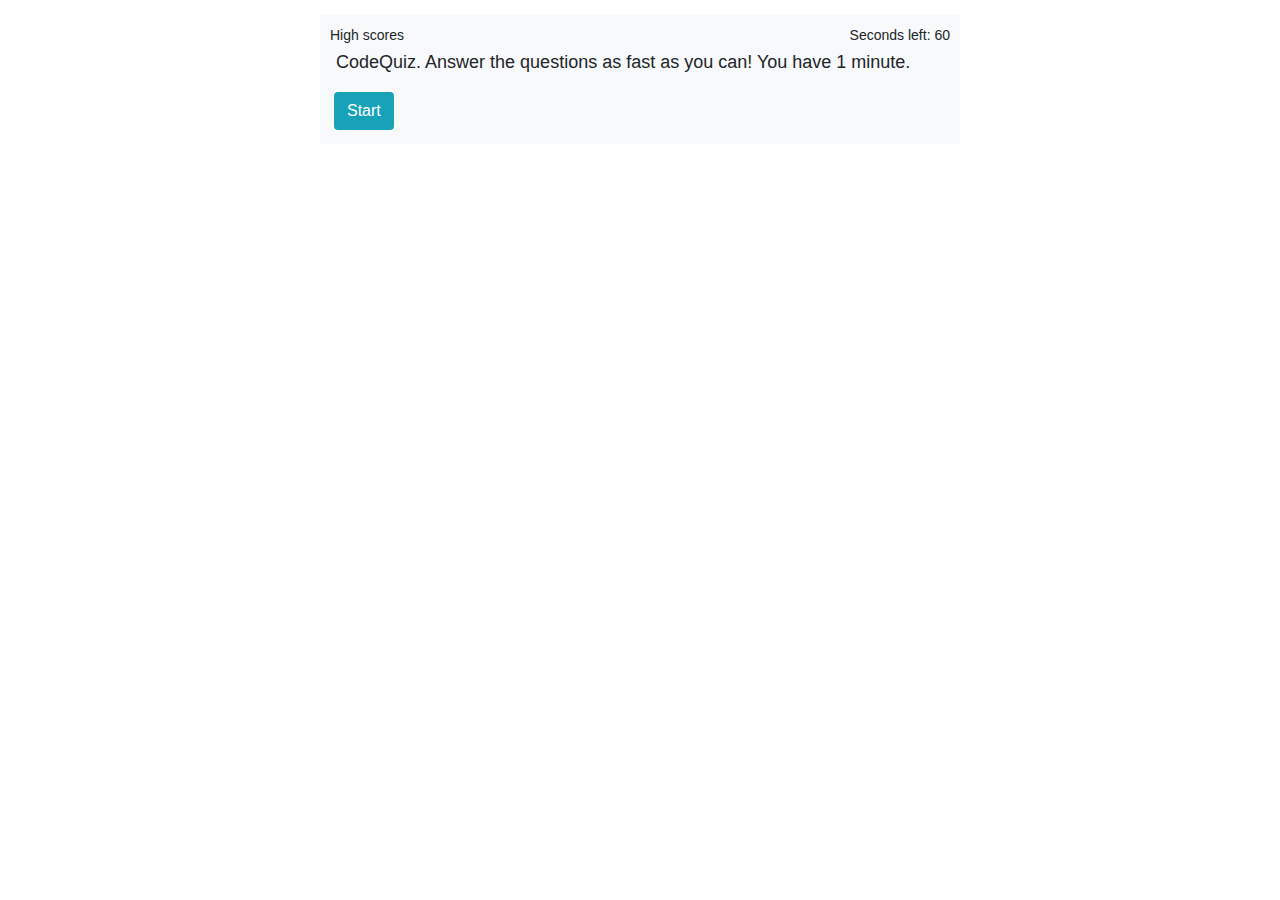
==== index.html @ 52e1d887 "updating js" ====
<!DOCTYPE html>
<html lang="en">
<head>
    <meta charset="UTF-8">
    <meta name="viewport" content="width=device-width, initial-scale=1.0">
    <meta http-equiv="X-UA-Compatible" content="ie=edge">
    <link rel="stylesheet" href="https://stackpath.bootstrapcdn.com/bootstrap/4.4.1/css/bootstrap.min.css" integrity="sha384-Vkoo8x4CGsO3+Hhxv8T/Q5PaXtkKtu6ug5TOeNV6gBiFeWPGFN9MuhOf23Q9Ifjh" crossorigin="anonymous">
    <link rel="stylesheet" href="./assets/css/style.css">
    <title>SmartyPants</title>
</head>
<body>
   <div class="container bg-light col-6 col-sm- col-md- col-lg-">
      <div class="row">
         <!-- score and timer  -->
        <div id="highScores" class="col-6 col-sm- col-md- col-lg-">High scores</div>
        <div id="timer" class="col-6 col-sm- col-md- col-lg-">Seconds left: <span id="count">60</span></div>
      </div>
      <!-- Start container  -->
      <div id="startContainer" class="row">
         <div class="col col-sm- col-md- col-lg-">
            <h1>CodeQuiz. Answer the questions as fast as you can! You have 1 minute.</h1>
            <button id="startBtn" class="btn bg-info">Start 
         </div>
       </div>
      <!-- Question container -->
      <div id="questionContainer" class="row hide">
        <div class="col col-sm- col-md- col-lg-">
           <h1 id="questionText">placeholder</h1>
           <button id="q0" class="btn bg-info questionBtn">placeholder</button>
           <button id="q1" class="btn bg-info questionBtn">placeholder</button>
           <button id="q2" class="btn bg-info questionBtn">placeholder</button>
           <button id="q3" class="btn bg-info questionBtn">placeholder</button>
        </div>
      </div>
      <!-- <div id="questionContainer2" class="row hide">
         <div class="col col-sm- col-md- col-lg-">
            <h1 id="questionText">placeholder2</h1>
            <button id="optionOne" class="btn bg-info">placeholder</button>
            <button id="optionTwo" class="btn bg-info">placeholder</button>
            <button id="optionThree" class="btn bg-info">placeholder</button>
         </div>
      </div>
      <div id="questionContainer3" class="row hide">
         <div class="col col-sm- col-md- col-lg-">
            <h1 id="questionText">pregunta 3</h1>
            <button id="optionOne" class="btn bg-info"></button>
            <button id="optionTwo" class="btn bg-info"></button>
            <button id="optionThree" class="btn bg-info"></button>
         </div>
       </div>
       <div id="questionContainer4" class="row hide">
         <div class="col col-sm- col-md- col-lg-">
            <h1 id="questionText">pregunta 4</h1>
            <button id="optionOne" class="btn bg-info"></button>
            <button id="optionTwo" class="btn bg-info"></button>
            <button id="optionThree" class="btn bg-info"></button>
         </div>
       </div>
    </div> -->

    <script src="./assets/js/questions.js"></script> 
    <script src="./assets/js/javascript.js"></script> 
  
</body>
</html>
---- assets/css/style.css ----
.container {
        margin-top: 15px;
        margin-right: auto;
        margin-bottom: 15px;
        margin-left: auto;
        padding: 10px;
        border-radius: 3px;

    }
#highScores, 
#timer {
    font-size: 14px;
}


#highScores {
    text-align: left;
}

#timer {
    text-align: right;
}

h1 {
    font-size: 18px;
    padding: 6px;
}

.btn {
    margin: 4px;
    color: white;
}

#displayNone {
    display: none;
}

.hide {
    display: none;
}
/* 


    @media screen and (max-width: 575px) {
        .container {
            width: 100%;
            height: 1vh;
        } */
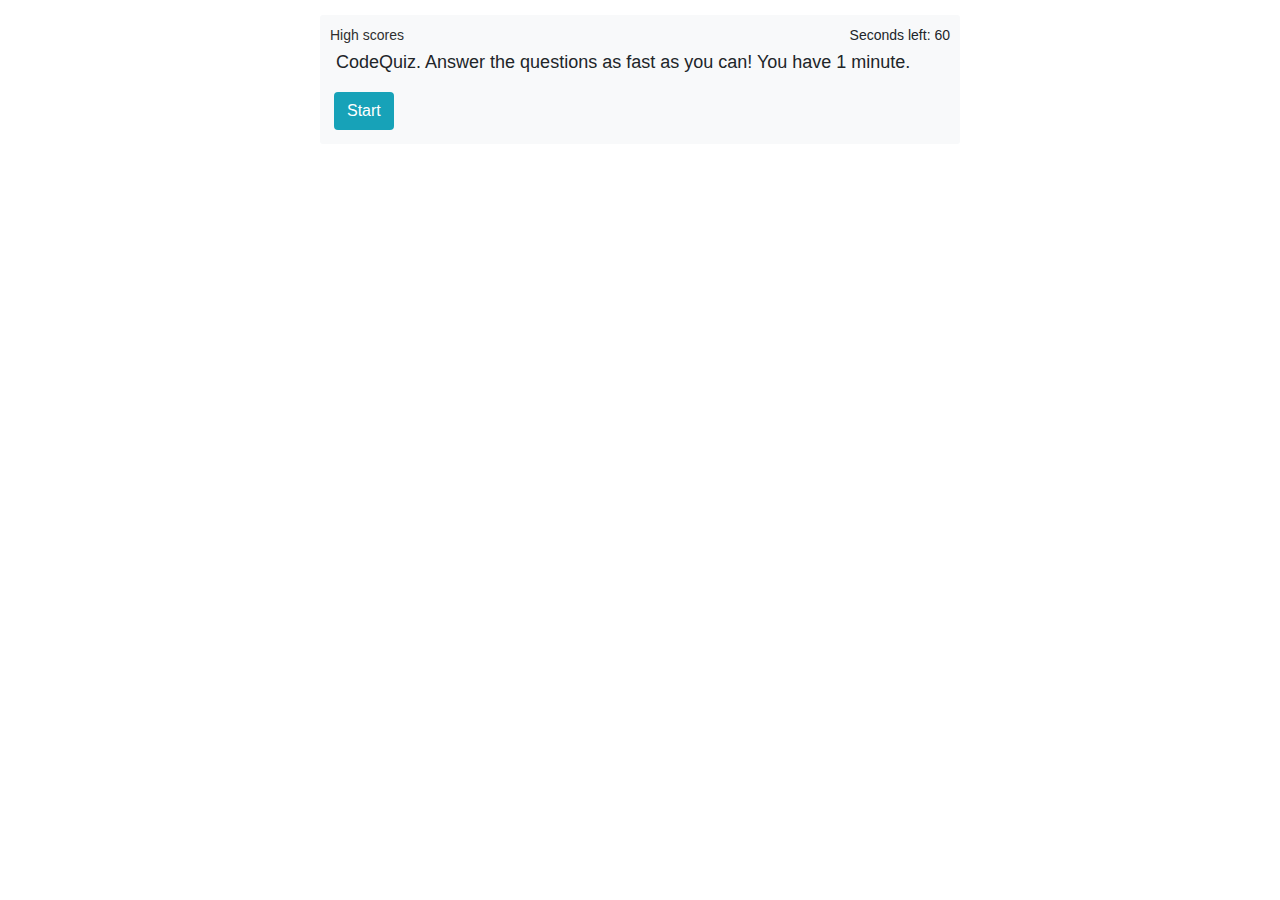
==== commit acb32240: "Game ready for deployment!" ====
--- a/index.html
+++ b/index.html
@@ -12,7 +12,7 @@
    <div class="container bg-light col-6 col-sm- col-md- col-lg-">
       <div class="row">
          <!-- score and timer  -->
-        <div id="highScores" class="col-6 col-sm- col-md- col-lg-">High scores</div>
+        <div id="highScores" class="col-6 col-sm- col-md- col-lg-"><a href="./assets/html/highScores.html">High scores</a></div>
         <div id="timer" class="col-6 col-sm- col-md- col-lg-">Seconds left: <span id="count">60</span></div>
       </div>
       <!-- Start container  -->
@@ -24,7 +24,7 @@
        </div>
       <!-- Question container -->
       <div id="questionContainer" class="row hide">
-        <div class="col col-sm- col-md- col-lg-">
+        <div id="endMessage" class="col col-sm- col-md- col-lg-">
            <h1 id="questionText">placeholder</h1>
            <button id="q0" class="btn bg-info questionBtn">placeholder</button>
            <button id="q1" class="btn bg-info questionBtn">placeholder</button>
@@ -32,31 +32,7 @@
            <button id="q3" class="btn bg-info questionBtn">placeholder</button>
         </div>
       </div>
-      <!-- <div id="questionContainer2" class="row hide">
-         <div class="col col-sm- col-md- col-lg-">
-            <h1 id="questionText">placeholder2</h1>
-            <button id="optionOne" class="btn bg-info">placeholder</button>
-            <button id="optionTwo" class="btn bg-info">placeholder</button>
-            <button id="optionThree" class="btn bg-info">placeholder</button>
-         </div>
-      </div>
-      <div id="questionContainer3" class="row hide">
-         <div class="col col-sm- col-md- col-lg-">
-            <h1 id="questionText">pregunta 3</h1>
-            <button id="optionOne" class="btn bg-info"></button>
-            <button id="optionTwo" class="btn bg-info"></button>
-            <button id="optionThree" class="btn bg-info"></button>
-         </div>
-       </div>
-       <div id="questionContainer4" class="row hide">
-         <div class="col col-sm- col-md- col-lg-">
-            <h1 id="questionText">pregunta 4</h1>
-            <button id="optionOne" class="btn bg-info"></button>
-            <button id="optionTwo" class="btn bg-info"></button>
-            <button id="optionThree" class="btn bg-info"></button>
-         </div>
-       </div>
-    </div> -->
+     
 
     <script src="./assets/js/questions.js"></script> 
     <script src="./assets/js/javascript.js"></script> 
--- a/assets/css/style.css
+++ b/assets/css/style.css
@@ -12,6 +12,10 @@
     font-size: 14px;
 }
 
+#highScores  a {
+    text-decoration: none;
+    color: #2f3030;
+}
 
 #highScores {
     text-align: left;
@@ -26,9 +30,19 @@
     padding: 6px;
 }
 
+p{
+    padding: 6px;
+}
 .btn {
     margin: 4px;
     color: white;
+}
+
+
+#goBack a {
+    text-decoration-style: none !important;
+    text-decoration-color: white;
+
 }
 
 #displayNone {
